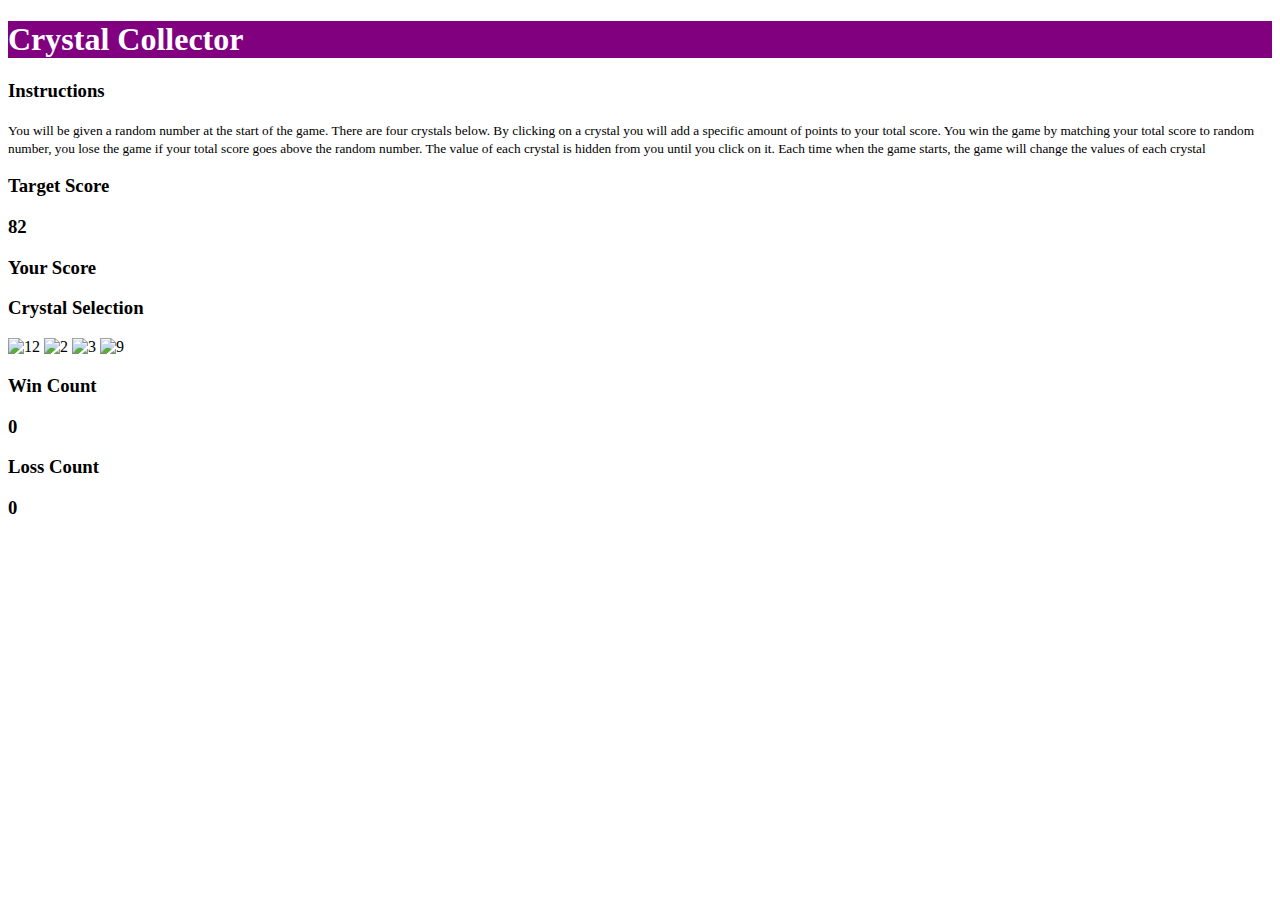
==== crystalgame/index.html @ e47ce104 "crystalgame" ====
<!DOCTYPE html>
<html lang="en-us">
	<head>
		<meta charset="UTF-8">
		<title>Crystal Collector</title>
		
		<!-- Bootstrap CSS -->
		<link rel="stylesheet" href="https://maxcdn.bootstrapcdn.com/bootstrap/3.3.6/css/bootstrap.min.css" integrity="sha384-1q8mTJOASx8j1Au+a5WDVnPi2lkFfwwEAa8hDDdjZlpLegxhjVME1fgjWPGmkzs7" crossorigin="anonymous">

        <script src="https://ajax.googleapis.com/ajax/libs/jquery/3.3.1/jquery.min.js"></script>
	</head>
	<body>
		
		<div class="container">
			
			<!-- Crystal Collector Jumbotron -->
			<div class="jumbotron" style="background-color: purple; color: white;">
				<div class="container">
					<h1 class="text-center"><strong>Crystal Collector</strong></h1>
				</div>
			</div>


			<!-- Instructions -->
			<div class="row">

				<!-- Instructions Container -->
				<div class="col-lg-12">
					<div class="panel panel-primary">
						<div class="panel-heading">
							<h3 class="panel-title text-center">Instructions</h3>
						</div>
						<div class="panel-body">
							<p><small>You will be given a random number at the start of the game. There are four crystals below. By clicking on a crystal you will add a specific amount of points to your total score. You win the game by matching your total score to random number, you lose the game if your total score goes above the random number. The value of each crystal is hidden from you until you click on it. Each time when the game starts, the game will change the values of each crystal</small></p>
						</div>
					</div>
				</div>

			</div>

			<!-- Scores and Crystals  -->
			<div class="row">
				
				<!-- Target Score -->
				<div class="col-lg-3">
					
					<div class="panel panel-primary">
						<div class="panel-heading">
							<h3  class="panel-title text-center">Target Score</h3>
						</div>
						<div class="panel-body">
							<h3 class="text-center" id="target-score"></h3>
						</div>
					</div>
				</div>

				<!-- Your Score -->
				<div class="col-lg-3">
					
					<div class="panel panel-primary">
						<div class="panel-heading">
							<h3 class="panel-title text-center">Your Score</h3>
						</div>
						<div class="panel-body">
							<h3 class="text-center" id="your-score"></h3>
						</div>
					</div>
				</div>

				<!-- Crystals -->
				<div class="col-lg-6">

					<div class="panel panel-primary">
						<div class="panel-heading">
							<h3 class="panel-title text-center">Crystal Selection</h3>
						</div>
						<div class="panel-body text-center">
							<img src="/home/narmin/Documents/crystal/blue.png" alt="" id="blue">
							<img src="/home/narmin/Documents/crystal/green.png" alt="" id="green">
							<img src="/home/narmin/Documents/crystal/red.png" alt="" id="red">
							<img src="/home/narmin/Documents/crystal/yellow.png" alt="" id="yellow">
						</div>
					</div>

				</div>

			</div>


			<!-- Counters Row -->
			<div class="row">
				
				<!-- Win Count -->
				<div class="col-lg-6">				
					<div class="panel panel-primary">
						<div class="panel-heading">
							<h3 class="panel-title text-center">Win Count</h3>
						</div>
						<div class="panel-body">
							<h3 class="text-center" id="win-count">0</h3>
						</div>
					</div>
				</div>

				<!-- Loss Count -->
				<div class="col-lg-6">
					
					<div class="panel panel-primary">
						<div class="panel-heading">
							<h3 class="panel-title text-center">Loss Count</h3>
						</div>
						<div class="panel-body">
							<h3 class="text-center" id="loss-count">0</h3>
						</div>
					</div>

				</div>
			</div>
		</div>

		<!-- JQuery -->
		<script src="https://cdnjs.cloudflare.com/ajax/libs/jquery/3.2.1/jquery.min.js"></script>

		<!-- Main Game Logic  -->
		<script src="js/main.js"></script>
	</body>
</html>
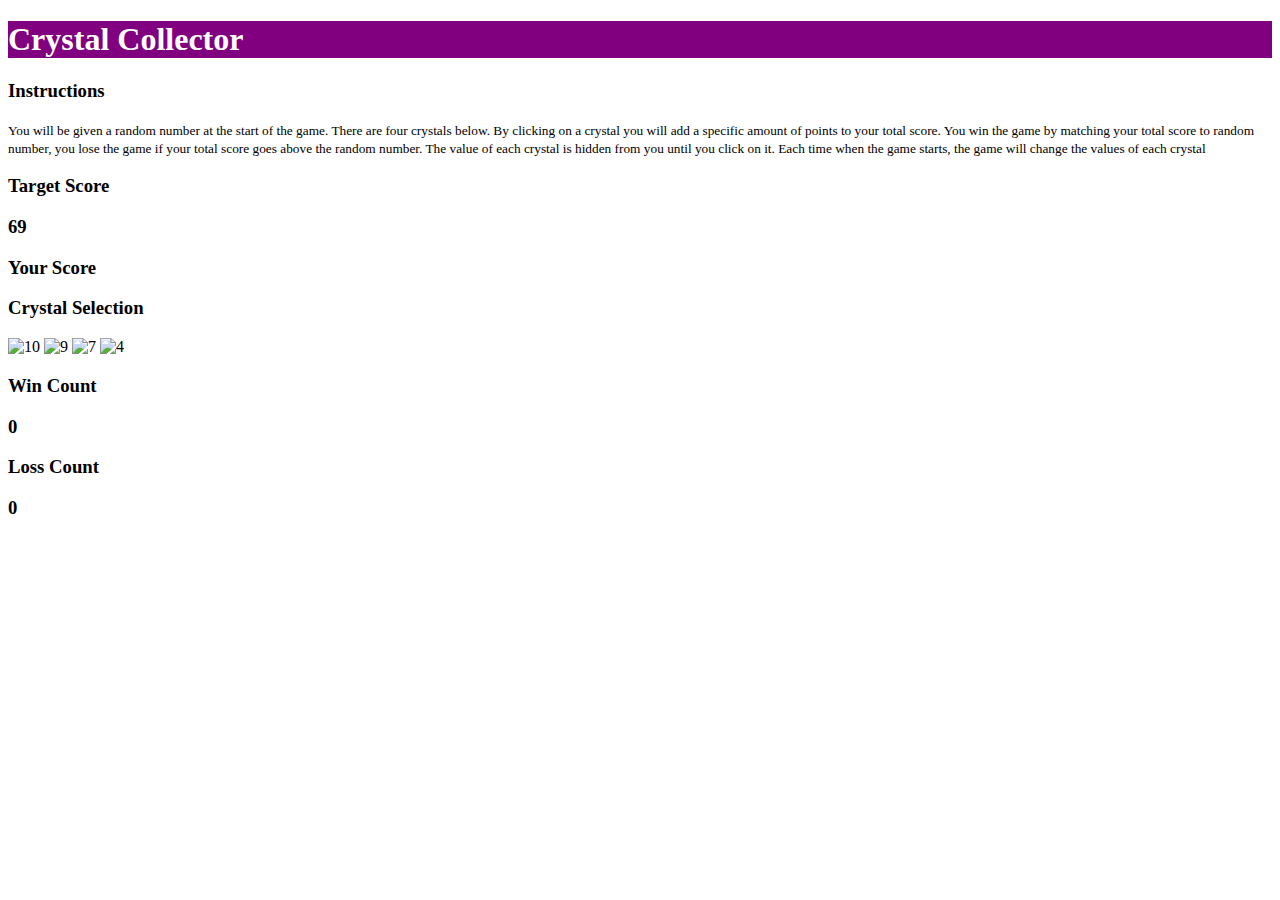
==== commit 6c543db4: "crystal-game" ====
--- a/crystalgame/index.html
+++ b/crystalgame/index.html
@@ -75,10 +75,10 @@
 							<h3 class="panel-title text-center">Crystal Selection</h3>
 						</div>
 						<div class="panel-body text-center">
-							<img src="/home/narmin/Documents/crystal/blue.png" alt="" id="blue">
-							<img src="/home/narmin/Documents/crystal/green.png" alt="" id="green">
-							<img src="/home/narmin/Documents/crystal/red.png" alt="" id="red">
-							<img src="/home/narmin/Documents/crystal/yellow.png" alt="" id="yellow">
+							<img src="crystalgame/img/blue.png" alt="" id="blue">
+							<img src="crystalgame/img/green.png" alt="" id="green">
+							<img src="crystalgame/img/red.png" alt="" id="red">
+							<img src="crystalgame/img/yellow.png" alt="" id="yellow">
 						</div>
 					</div>
 
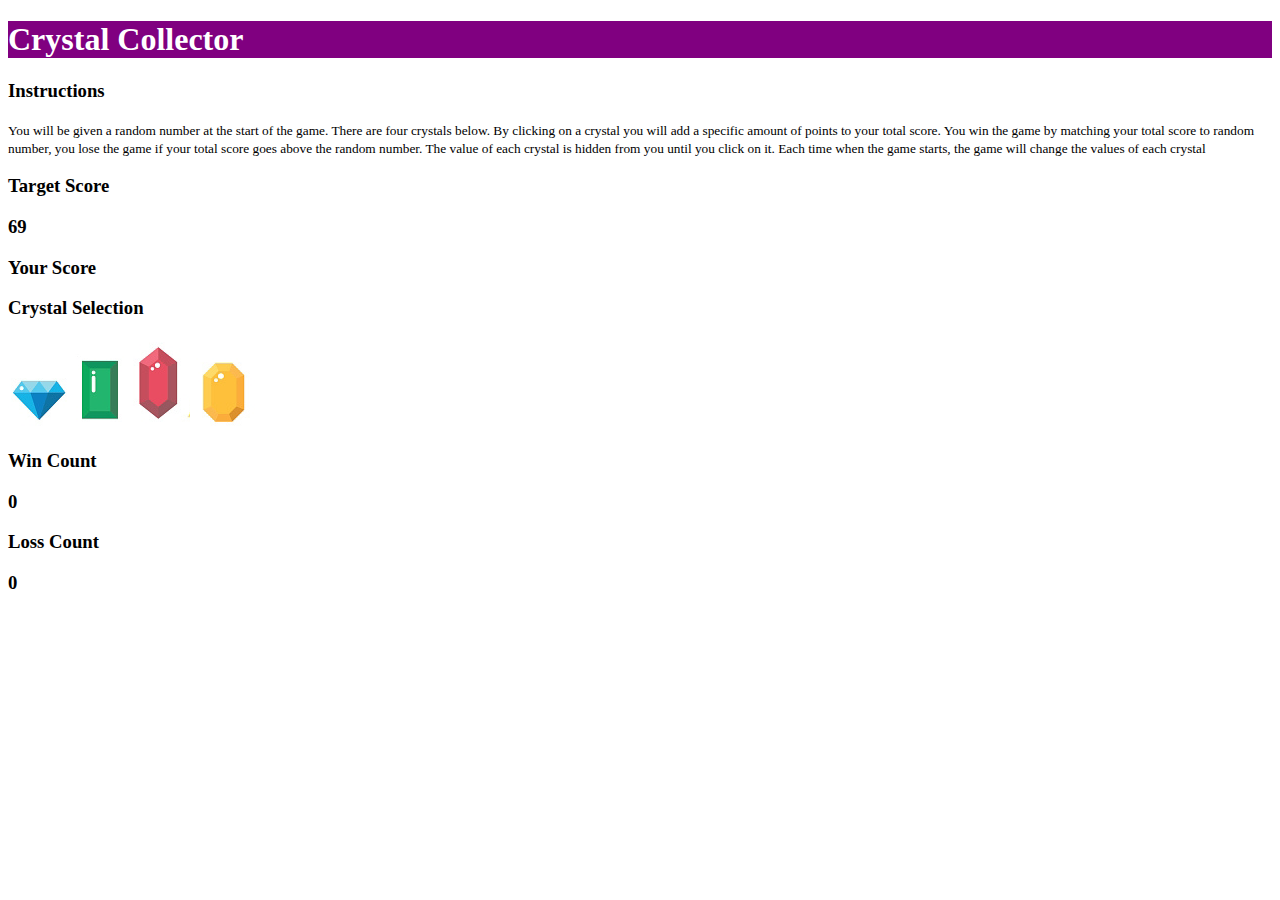
==== commit c3880764: "Update index.html" ====
--- a/crystalgame/index.html
+++ b/crystalgame/index.html
@@ -75,10 +75,10 @@
 							<h3 class="panel-title text-center">Crystal Selection</h3>
 						</div>
 						<div class="panel-body text-center">
-							<img src="crystalgame/img/blue.png" alt="" id="blue">
-							<img src="crystalgame/img/green.png" alt="" id="green">
-							<img src="crystalgame/img/red.png" alt="" id="red">
-							<img src="crystalgame/img/yellow.png" alt="" id="yellow">
+							<img src="img/blue.png" alt="" id="blue">
+							<img src="img/green.png" alt="" id="green">
+							<img src="img/red.png" alt="" id="red">
+							<img src="img/yellow.png" alt="" id="yellow">
 						</div>
 					</div>
 
@@ -124,4 +124,4 @@
 		<!-- Main Game Logic  -->
 		<script src="js/main.js"></script>
 	</body>
-</html>+</html>
